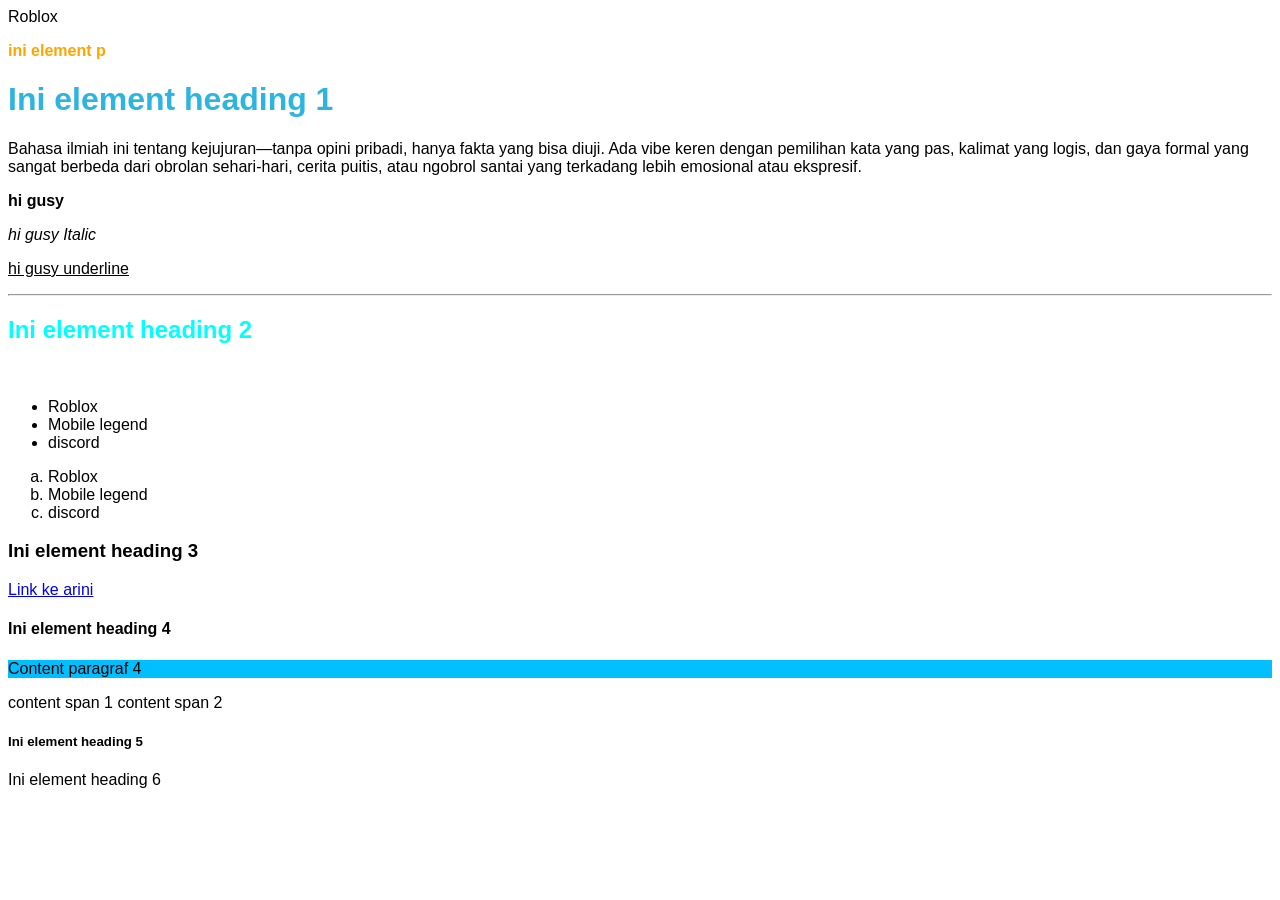
==== index.html @ e53c7e09 "first commit" ====
<!DOCTYPE html>
<html lang="en">
  <head>
    <meta charset="UTF-8" />
    <meta name="viewport" content="width=device-width, initial-scale=1.0" />
    <meta name="description" content="iniadalah halaman biografi" />
    <link rel="icon" type="image/png" href="roblox.png" />
    <link rel="stylesheet"  href="style.css"
    <title>Roblox</title>

    <style>
        h1 {
          color: rgb(45, 181, 223);
        }
    </style>

  </head>
  <body>
    <!--Ini adalah Element paragraf-->
    <p class="oren"> ini element p</p>
     

    <h1>Ini element heading 1</h1>
    <p>Bahasa ilmiah ini tentang kejujuran—tanpa opini pribadi,
      hanya fakta yang bisa diuji. Ada vibe keren dengan pemilihan kata yang pas, 
      kalimat yang logis, dan gaya formal yang sangat berbeda  dari obrolan sehari-hari, 
      cerita puitis, atau ngobrol santai yang terkadang lebih emosional atau ekspresif.

    </p>
    <p>
       <b>
        hi gusy 
       </b>
    </p>
    </p>
    <p>
       <i>
        hi gusy Italic
       </i>
    </p>
    </p>
    <p>
       <u>
        hi gusy underline
       </u>
    </p>

    <hr/>


    <h2>Ini element heading 2</h2>

    <br/>

    <ul>
      <li>Roblox</li>
      <li>Mobile legend</li>
      <li>discord</li>
    </ul>

    <ol  type="a">
      <li>Roblox</li>
      <li>Mobile legend</li>
      <li>discord</li>
    </ol>

    <h3>Ini element heading 3</h3>

    <a href="https://www.instagram.com/araisy_ra/?utm_source=ig_web_button_share_sheet" target="_blank">Link ke arini
      
    </a>

    <h4>Ini element heading 4</h4>

    <div class="wadah">
       <p>Content paragraf 4</p>
    </div>

    <span>
      content span 1
    </span>
    <span>
      content span 2
    </span>


    <h5>Ini element heading 5</h5
    <h6>Ini element heading 6</h6>
  </body>
</html>
---- style.css ----
body {
  font-family: "Segoe UI", Tahoma, Geneva, Verdana, sans-serif;
}

h2 {
  color: cyan;
}

.oren {
  color: orange;
  font-weight: bold;
}

.wadah {
  background-color: deepskyblue;
}
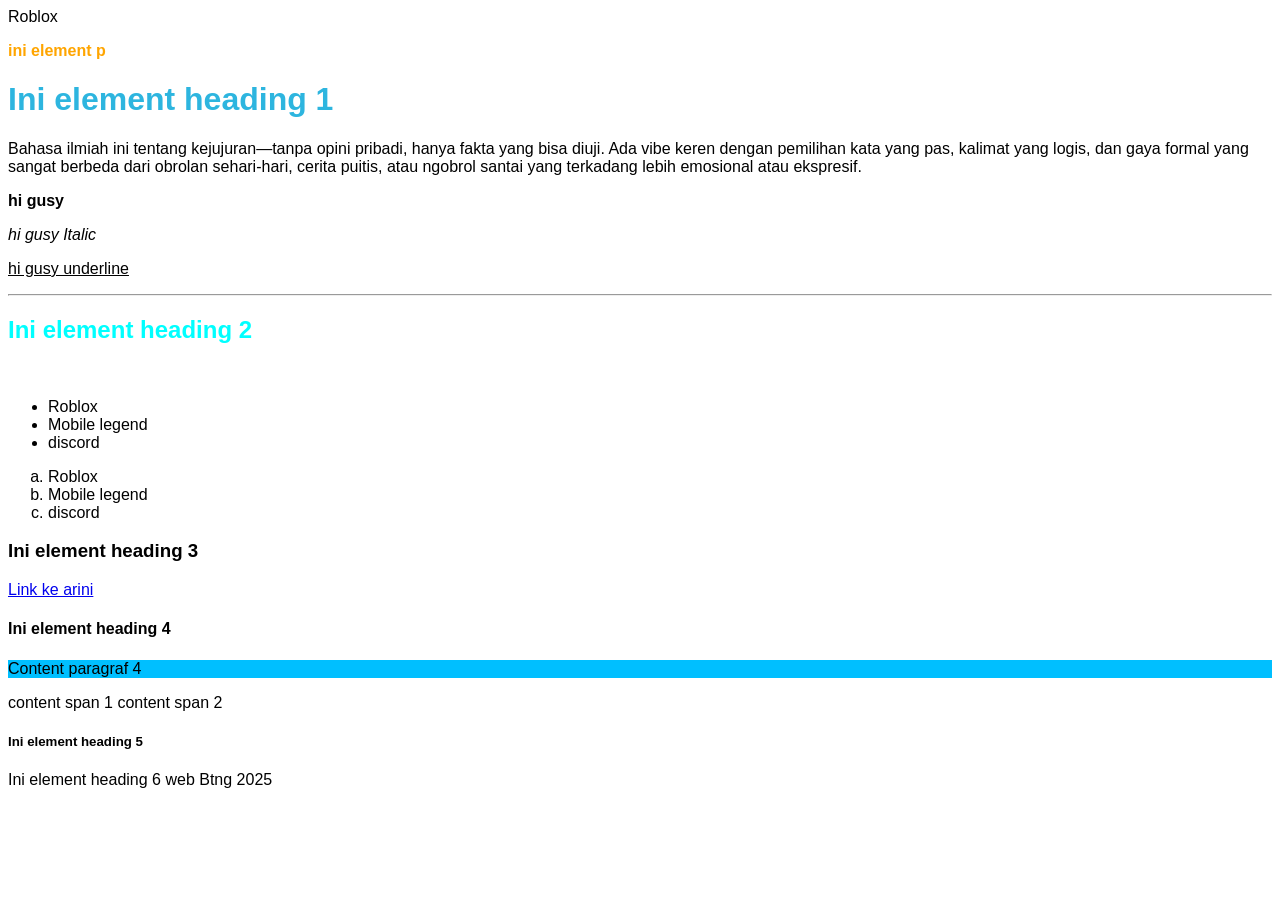
==== commit b02309d2: "menambahkan jule" ====
--- a/index.html
+++ b/index.html
@@ -86,5 +86,6 @@
 
     <h5>Ini element heading 5</h5
     <h6>Ini element heading 6</h6>
+    <h7>web Btng 2025</h7>
   </body>
 </html>
